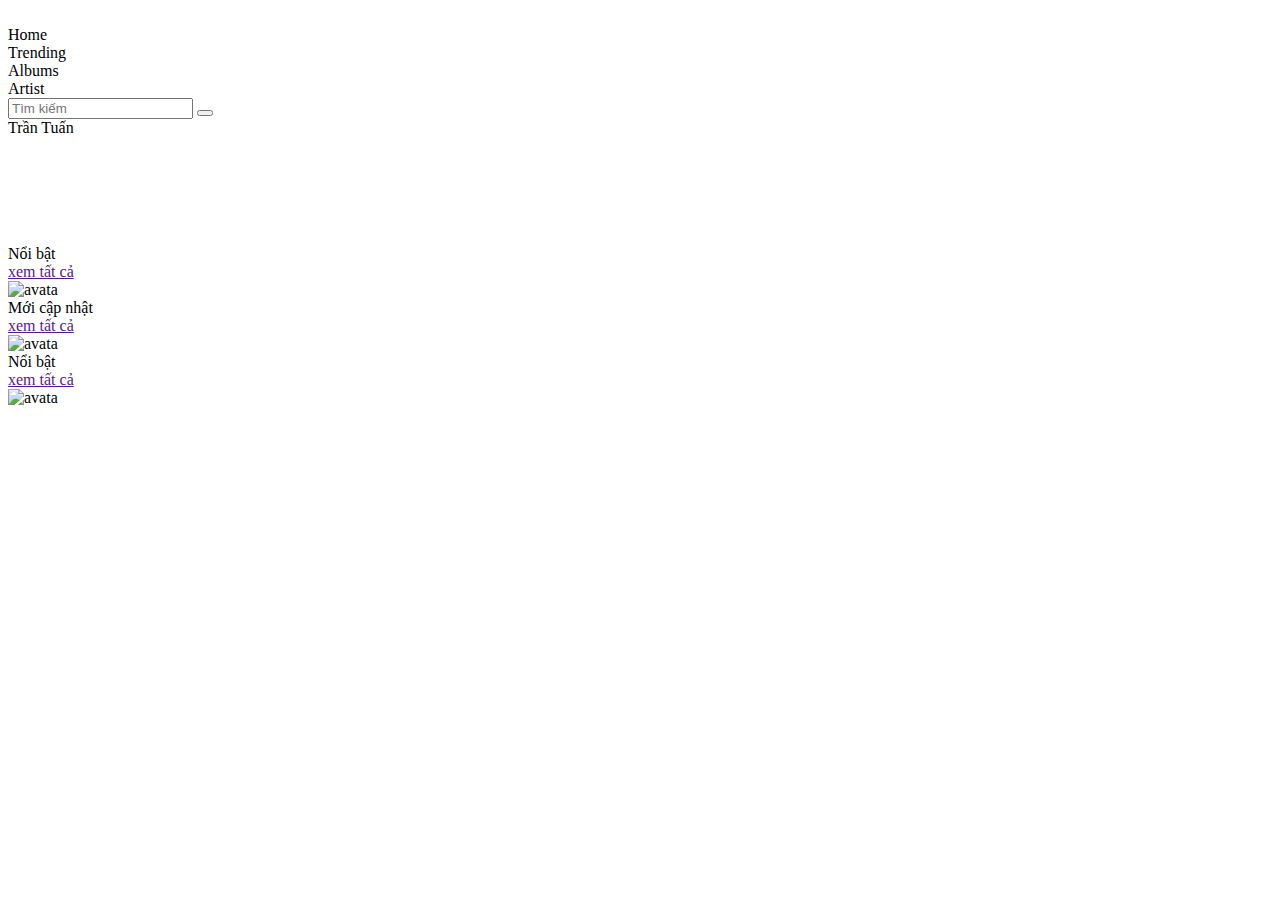
==== src/main/resources/templates/index.html @ eaca54d0 "first commit" ====
<!DOCTYPE html>
<html lang="en" xmlns:th="http://www.thymeleaf.org">
<head>
    <meta charset="UTF-8"/>
    <meta http-equiv="X-UA-Compatible" content="IE=edge"/>
    <meta name="viewport" content="width=device-width, initial-scale=1.0"/>
    <title>Document</title>
    <link rel="stylesheet" th:href="@{/css/index.css}"/>
    <link rel="stylesheet" th:href="@{/css/right-home.css}"/>
    <link rel="stylesheet" th:href="@{/css/home.css}"/>
    <link
            rel="stylesheet"
            th:href="@{https://cdn.jsdelivr.net/npm/bootstrap-icons@1.5.0/font/bootstrap-icons.css}"
    />
    <link
            rel="stylesheet"
            th:href="@{https://maxcdn.bootstrapcdn.com/bootstrap/3.4.1/css/bootstrap.min.css}"
    />
    <script th:src="@{https://ajax.googleapis.com/ajax/libs/jquery/3.6.0/jquery.min.js}"></script>
    <script th:src="@{https://maxcdn.bootstrapcdn.com/bootstrap/3.4.1/js/bootstrap.min.js}"></script>

    <!-- Important Owl stylesheet -->
    <link rel="stylesheet" th:href="@{/plugins/OwlCarousel2-2.3.4/dist/assets/owl.carousel.css}"/>

    <!-- Default Theme -->
    <link rel="stylesheet" th:href="@{/plugins/OwlCarousel2-2.3.4/dist/assets/owl.theme.green.css}"/>

    <!--  jQuery 1.7+  -->
    <script th:src="@{/plugins/jquery-3.6.1.min.js}"></script>

    <!-- Include js plugin -->
    <script th:src="@{/plugins/OwlCarousel2-2.3.4/dist/owl.carousel.js}"></script>

    <script th:src="@{/js/owl.js}"></script>
</head>
<body>
<!-- Phần left -->
<div class="sidebar-container">
    <div>
        <a th:href="@{/}">
            <img
                    th:src="@{/image/1000_F_249327091_uhnpmetNHxjBYDmWdSxdRRN0maYOx0ei.jpg}"
                    alt=""
                    class="logo"
            />
        </a>
    </div>
    <div class="sidebar-body">
        <a th:href="@{/}">
            <div class="sidebar-item active">
                <div><i class="bi bi-house"></i></div>
                <div>Home</div>
            </div>
        </a>
        <a th:href="@{/trending}">
            <div class="sidebar-item">
                <div><i class="bi bi-arrow-up-right"></i></div>
                <div>Trending</div>
            </div>
        </a>
        <a th:href="@{/albums}">
            <div class="sidebar-item">
                <div><i class="bi bi-journal-album"></i></div>
                <div>Albums</div>
            </div>
        </a>
        <a th:href="@{/artist}">
            <div class="sidebar-item">
                <div><i class="bi bi-person"></i></div>
                <div>Artist</div>
            </div>
        </a>
    </div>
</div>
<!-- Phần left -->

<!-- Phần main -->
<div class="body-container">
    <div class="home-top">
        <div class="h-s">
            <form th:action="@{/music/search}" method="get" th:object="${request}">
                <div class="search">
                    <input type="text" class="input-search" placeholder="Tìm kiếm" th:field="*{search}"/>
                    <button class="btn-search" type="submit">
                        <i class="bi bi-search"></i>
                    </button>
                </div>
            </form>
        </div>

        <!-- Phần authen -->
        <div class="app-authen">
            <div>Trần Tuấn</div>
            <img th:src="@{./image/authen.png}" alt="" class="img-auth"/>
        </div>
    </div>

    <div class="main">
        <div>
            <div id="owl-example" class="owl-carousel">
                <div class="item"><img th:src="@{/image/owl4.jpg}" class="slide-img" alt=""/></div>
                <div class="item"><img th:src="@{/image/owl5.jpg}" class="slide-img" alt=""/></div>
                <div class="item"><img th:src="@{/image/owl6.jpg}" class="slide-img" alt=""/></div>
                <div class="item"><img th:src="@{/image/owl7.jpg}" class="slide-img" alt=""/></div>
                <div class="item"><img th:src="@{/image/owl8.jpg}" class="slide-img" alt=""/></div>
            </div>
        </div>

        <!-- for 1 -->
        <div class="main-block">
            <div class="main-block-title">
                <div>Nổi bật</div>
                <div><a href="">xem tất cả</a></div>
            </div>
            <div class="main-block-list-item">
                <div class="row">
                    <!-- for 2-->
                    <div class="col-md-2" th:each="song : ${populars}">
                        <a th:href="@{${'/music/' + song.idSong}}">
                            <div class="main-item">
                                <div>
                                    <img
                                            th:src="@{${'/image/song/' + song.image}}"
                                            alt="avata"
                                    />
                                </div>
                                <div class="main-item-name" th:text="${song.nameSong}"></div>
                            </div>
                        </a>
                    </div>
                    <!-- for 2-->
                </div>
            </div>
        </div>

        <div class="main-block">
            <div class="main-block-title">
                <div>Mới cập nhật</div>
                <div><a href="">xem tất cả</a></div>
            </div>
            <div class="main-block-list-item">
                <div class="row">
                    <!-- for 2-->
                    <div class="col-md-2" th:each="song : ${news}">
                        <a th:href="@{${'/music/' + song.idSong}}">
                            <div class="main-item">
                                <div>
                                    <img
                                            th:src="@{${'/image/song/' + song.image}}"
                                            alt="avata"
                                    />
                                </div>
                                <div class="main-item-name" th:text="${song.nameSong}"></div>
                            </div>
                        </a>
                    </div>
                    <!-- for 2-->
                </div>
            </div>
        </div>

        <div class="main-block">
            <div class="main-block-title">
                <div>Nổi bật</div>
                <div><a href="">xem tất cả</a></div>
            </div>
            <div class="main-block-list-item">
                <div class="row">
                    <!-- for 2-->
                    <div class="col-md-2" th:each="song : ${populars}">
                        <a th:href="@{${'/music/' + song.idSong}}">
                            <div class="main-item">
                                <div>
                                    <img
                                            th:src="@{${'/image/song/' + song.image}}"
                                            alt="avata"
                                    />
                                </div>
                                <div class="main-item-name" th:text="${song.nameSong}"></div>
                            </div>
                        </a>
                    </div>
                    <!-- for 2-->
                </div>
            </div>
        </div>
        <!-- for 1 -->
    </div>
</div>
<!-- Phần main -->
</body>
</html>
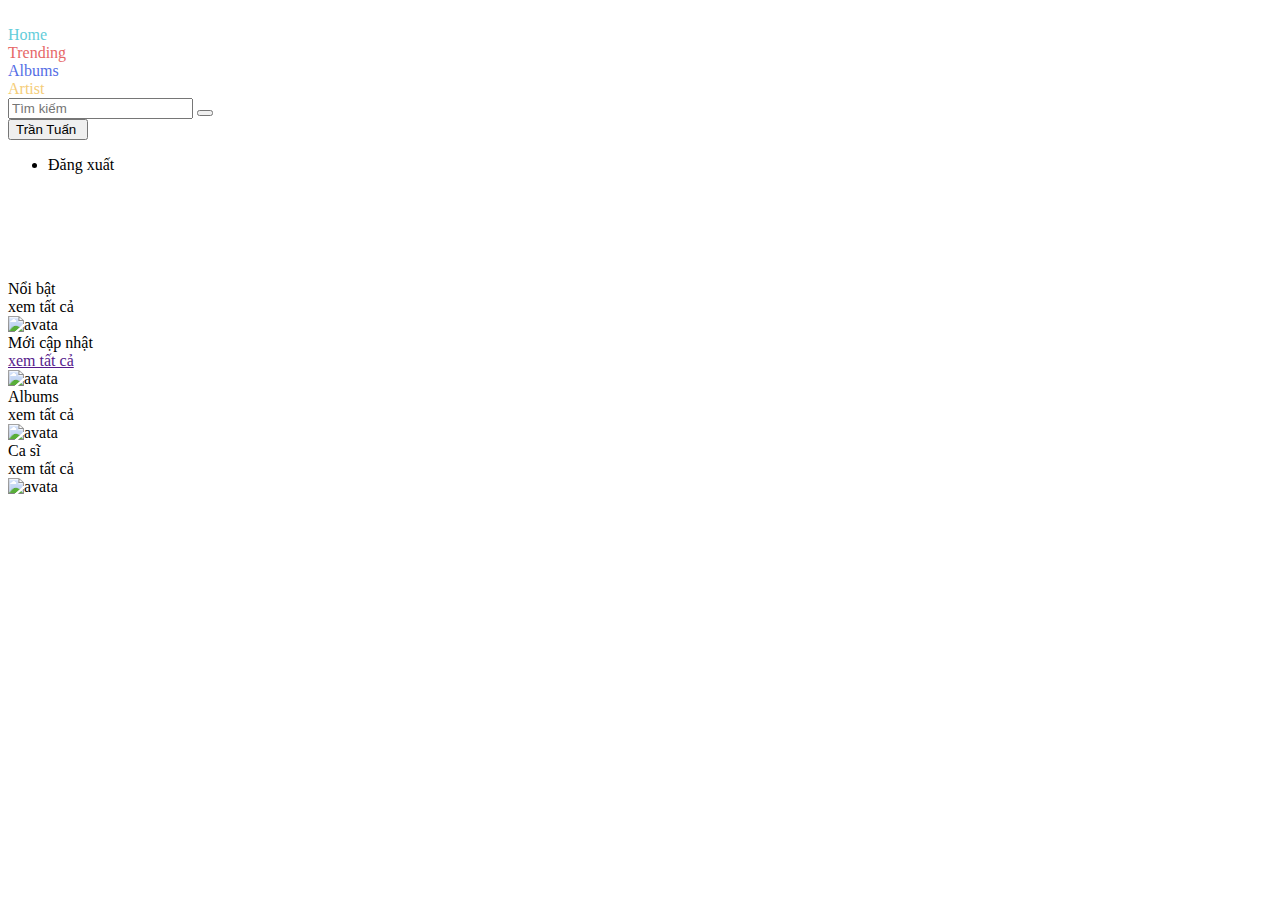
==== commit 51f0b6c2: "//fix authen" ====
--- a/src/main/resources/templates/index.html
+++ b/src/main/resources/templates/index.html
@@ -1,5 +1,5 @@
 <!DOCTYPE html>
-<html lang="en" xmlns:th="http://www.thymeleaf.org">
+<html lang="en" xmlns:th="http://www.thymeleaf.org" xmlns:sec="https://www.thymeleaf.org/thymeleaf-extras-springsecurity5">
 <head>
     <meta charset="UTF-8"/>
     <meta http-equiv="X-UA-Compatible" content="IE=edge"/>
@@ -47,25 +47,25 @@
     </div>
     <div class="sidebar-body">
         <a th:href="@{/}">
-            <div class="sidebar-item active">
+            <div class="sidebar-item active" style="color: #63cdda">
                 <div><i class="bi bi-house"></i></div>
                 <div>Home</div>
             </div>
         </a>
         <a th:href="@{/trending}">
-            <div class="sidebar-item">
+            <div class="sidebar-item" style="color: #e66767">
                 <div><i class="bi bi-arrow-up-right"></i></div>
                 <div>Trending</div>
             </div>
         </a>
         <a th:href="@{/albums}">
-            <div class="sidebar-item">
+            <div class="sidebar-item" style="color: #546de5">
                 <div><i class="bi bi-journal-album"></i></div>
                 <div>Albums</div>
             </div>
         </a>
         <a th:href="@{/artist}">
-            <div class="sidebar-item">
+            <div class="sidebar-item" style="color: #f5cd79">
                 <div><i class="bi bi-person"></i></div>
                 <div>Artist</div>
             </div>
@@ -90,8 +90,29 @@
 
         <!-- Phần authen -->
         <div class="app-authen">
-            <div>Trần Tuấn</div>
-            <img th:src="@{./image/authen.png}" alt="" class="img-auth"/>
+<!--            <th:block sec:authorize="#{isAuthenticated()}">-->
+<!--                <div class="dropdown">-->
+<!--                    <button class="btn btn-primary dropdown-toggle" type="button" data-toggle="dropdown">-->
+<!--                        <span>Trần Tuấn</span>-->
+<!--                        <img th:src="@{./image/authen.png}" alt="" class="img-auth"/>-->
+<!--                    </button>-->
+<!--                    <ul class="dropdown-menu">-->
+<!--                        <li><a th:href="@{/logout}">Đăng xuất</a></li>-->
+<!--                    </ul>-->
+<!--                </div>-->
+<!--            </th:block>-->
+<!--            <th:block sec:authorize="#{isAnonymous()}">-->
+<!--                <a th:href="@{/login}">Log in</a>-->
+<!--            </th:block>-->
+            <div class="dropdown">
+                <button class="btn btn-primary dropdown-toggle" type="button" data-toggle="dropdown">
+                    <span>Trần Tuấn</span>
+                    <img th:src="@{./image/authen.png}" alt="" class="img-auth"/>
+                </button>
+                <ul class="dropdown-menu">
+                    <li><a th:href="@{/logout}">Đăng xuất</a></li>
+                </ul>
+            </div>
         </div>
     </div>
 
@@ -110,7 +131,7 @@
         <div class="main-block">
             <div class="main-block-title">
                 <div>Nổi bật</div>
-                <div><a href="">xem tất cả</a></div>
+                <div><a th:href="@{/trending}">xem tất cả</a></div>
             </div>
             <div class="main-block-list-item">
                 <div class="row">
@@ -161,22 +182,48 @@
 
         <div class="main-block">
             <div class="main-block-title">
-                <div>Nổi bật</div>
-                <div><a href="">xem tất cả</a></div>
-            </div>
-            <div class="main-block-list-item">
-                <div class="row">
-                    <!-- for 2-->
-                    <div class="col-md-2" th:each="song : ${populars}">
-                        <a th:href="@{${'/music/' + song.idSong}}">
-                            <div class="main-item">
-                                <div>
-                                    <img
-                                            th:src="@{${'/image/song/' + song.image}}"
-                                            alt="avata"
-                                    />
-                                </div>
-                                <div class="main-item-name" th:text="${song.nameSong}"></div>
+                <div>Albums</div>
+                <div><a th:href="@{/albums}">xem tất cả</a></div>
+            </div>
+            <div class="main-block-list-item">
+                <div class="row">
+                    <!-- for 2-->
+                    <div class="col-md-2" th:each="album : ${albums}">
+                        <a th:href="@{${'/albums/detail/' + album.idAlbums}}">
+                            <div class="main-item">
+                                <div>
+                                    <img
+                                            th:src="@{${'/image/album/' + album.imageAlbum}}"
+                                            alt="avata"
+                                    />
+                                </div>
+                                <div class="main-item-name" th:text="${album.albumName}"></div>
+                            </div>
+                        </a>
+                    </div>
+                    <!-- for 2-->
+                </div>
+            </div>
+        </div>
+
+        <div class="main-block">
+            <div class="main-block-title">
+                <div>Ca sĩ</div>
+                <div><a th:href="@{/artist}">xem tất cả</a></div>
+            </div>
+            <div class="main-block-list-item">
+                <div class="row">
+                    <!-- for 2-->
+                    <div class="col-md-2" th:each="artist : ${artists}">
+                        <a th:href="@{${'/artist/detail/' + artist.idArtist}}">
+                            <div class="main-item">
+                                <div>
+                                    <img
+                                            th:src="@{${'/image/artist/' + artist.avatar}}"
+                                            alt="avata"
+                                    />
+                                </div>
+                                <div class="main-item-name" th:text="${artist.name}"></div>
                             </div>
                         </a>
                     </div>
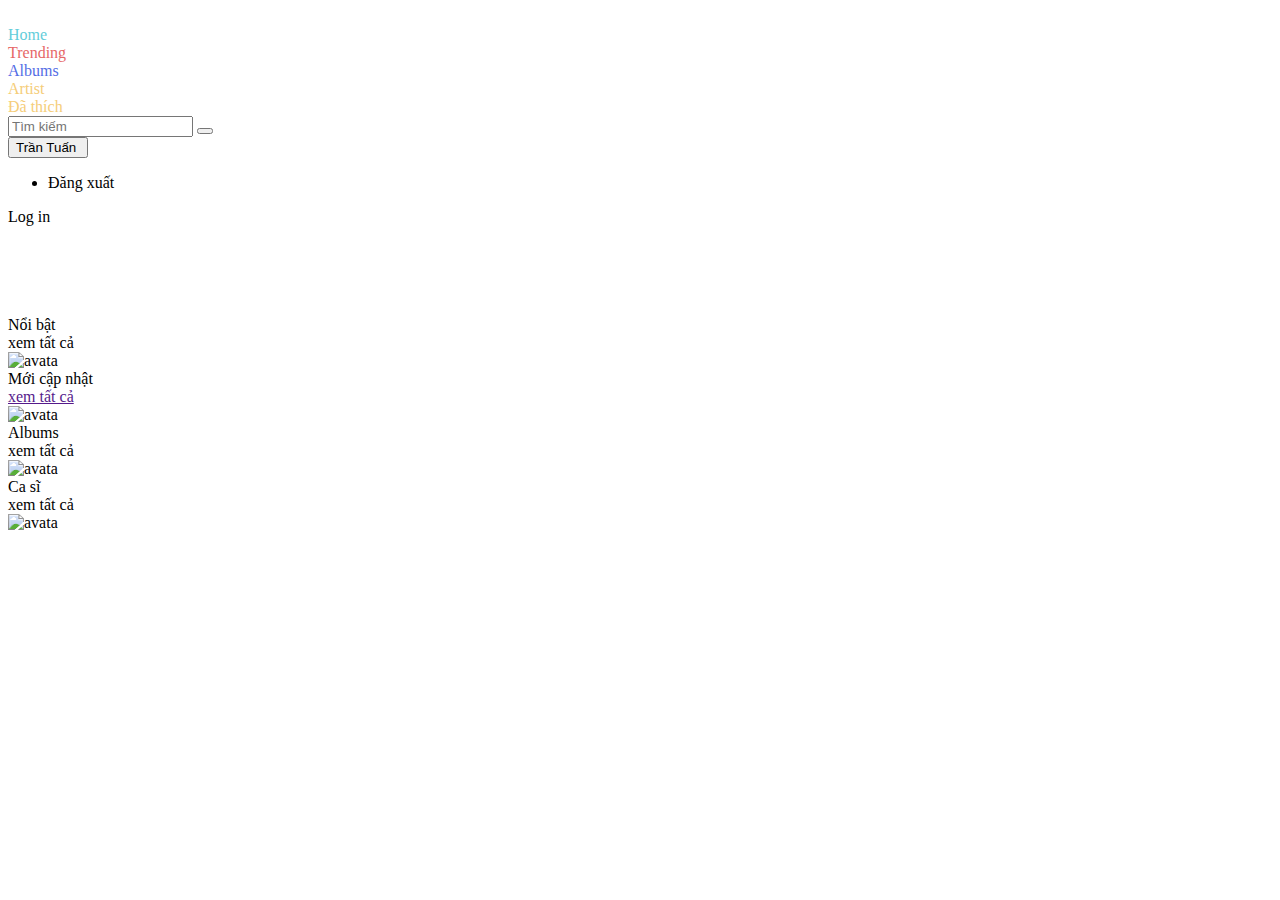
==== commit 3f9c08e2: "//fix authen" ====
--- a/src/main/resources/templates/index.html
+++ b/src/main/resources/templates/index.html
@@ -1,5 +1,6 @@
 <!DOCTYPE html>
-<html lang="en" xmlns:th="http://www.thymeleaf.org" xmlns:sec="https://www.thymeleaf.org/thymeleaf-extras-springsecurity5">
+<html lang="en" xmlns:th="http://www.thymeleaf.org"
+      xmlns:sec="http://www.thymeleaf.org/thymeleaf-extras-springsecurity4">
 <head>
     <meta charset="UTF-8"/>
     <meta http-equiv="X-UA-Compatible" content="IE=edge"/>
@@ -70,6 +71,14 @@
                 <div>Artist</div>
             </div>
         </a>
+        <th:block sec:authorize="isAuthenticated()">
+            <a th:href="@{/artist}">
+                <div class="sidebar-item" style="color: #f5cd79">
+                    <div><i class="bi bi-person"></i></div>
+                    <div>Đã thích</div>
+                </div>
+            </a>
+        </th:block>
     </div>
 </div>
 <!-- Phần left -->
@@ -90,29 +99,29 @@
 
         <!-- Phần authen -->
         <div class="app-authen">
-<!--            <th:block sec:authorize="#{isAuthenticated()}">-->
-<!--                <div class="dropdown">-->
-<!--                    <button class="btn btn-primary dropdown-toggle" type="button" data-toggle="dropdown">-->
-<!--                        <span>Trần Tuấn</span>-->
-<!--                        <img th:src="@{./image/authen.png}" alt="" class="img-auth"/>-->
-<!--                    </button>-->
-<!--                    <ul class="dropdown-menu">-->
-<!--                        <li><a th:href="@{/logout}">Đăng xuất</a></li>-->
-<!--                    </ul>-->
-<!--                </div>-->
-<!--            </th:block>-->
-<!--            <th:block sec:authorize="#{isAnonymous()}">-->
-<!--                <a th:href="@{/login}">Log in</a>-->
-<!--            </th:block>-->
-            <div class="dropdown">
-                <button class="btn btn-primary dropdown-toggle" type="button" data-toggle="dropdown">
-                    <span>Trần Tuấn</span>
-                    <img th:src="@{./image/authen.png}" alt="" class="img-auth"/>
-                </button>
-                <ul class="dropdown-menu">
-                    <li><a th:href="@{/logout}">Đăng xuất</a></li>
-                </ul>
-            </div>
+            <th:block sec:authorize="isAuthenticated()">
+                <div class="dropdown">
+                    <button class="btn btn-primary dropdown-toggle" type="button" data-toggle="dropdown">
+                        <span th:text="${user.username}">Trần Tuấn</span>
+                        <img th:src="@{./image/authen.png}" alt="" class="img-auth"/>
+                    </button>
+                    <ul class="dropdown-menu">
+                        <li><a th:href="@{/logout}">Đăng xuất</a></li>
+                    </ul>
+                </div>
+            </th:block>
+            <th:block sec:authorize="isAnonymous()">
+                <a th:href="@{/login}">Log in</a>
+            </th:block>
+<!--            <div class="dropdown">-->
+<!--                <button class="btn btn-primary dropdown-toggle" type="button" data-toggle="dropdown">-->
+<!--                    <span sec:authentication="name">Trần Tuấn</span>-->
+<!--                    <img th:src="@{./image/authen.png}" alt="" class="img-auth"/>-->
+<!--                </button>-->
+<!--                <ul class="dropdown-menu">-->
+<!--                    <li><a th:href="@{/logout}">Đăng xuất</a></li>-->
+<!--                </ul>-->
+<!--            </div>-->
         </div>
     </div>
 
@@ -138,7 +147,7 @@
                     <!-- for 2-->
                     <div class="col-md-2" th:each="song : ${populars}">
                         <a th:href="@{${'/music/' + song.idSong}}">
-                            <div class="main-item">
+                            <div class="main-item" th:title="${song.nameSong}">
                                 <div>
                                     <img
                                             th:src="@{${'/image/song/' + song.image}}"
@@ -164,7 +173,7 @@
                     <!-- for 2-->
                     <div class="col-md-2" th:each="song : ${news}">
                         <a th:href="@{${'/music/' + song.idSong}}">
-                            <div class="main-item">
+                            <div class="main-item" th:title="${song.nameSong}">
                                 <div>
                                     <img
                                             th:src="@{${'/image/song/' + song.image}}"
@@ -190,7 +199,7 @@
                     <!-- for 2-->
                     <div class="col-md-2" th:each="album : ${albums}">
                         <a th:href="@{${'/albums/detail/' + album.idAlbums}}">
-                            <div class="main-item">
+                            <div class="main-item" th:title="${album.albumName}">
                                 <div>
                                     <img
                                             th:src="@{${'/image/album/' + album.imageAlbum}}"
@@ -216,7 +225,7 @@
                     <!-- for 2-->
                     <div class="col-md-2" th:each="artist : ${artists}">
                         <a th:href="@{${'/artist/detail/' + artist.idArtist}}">
-                            <div class="main-item">
+                            <div class="main-item" th:title="${artist.name}">
                                 <div>
                                     <img
                                             th:src="@{${'/image/artist/' + artist.avatar}}"
